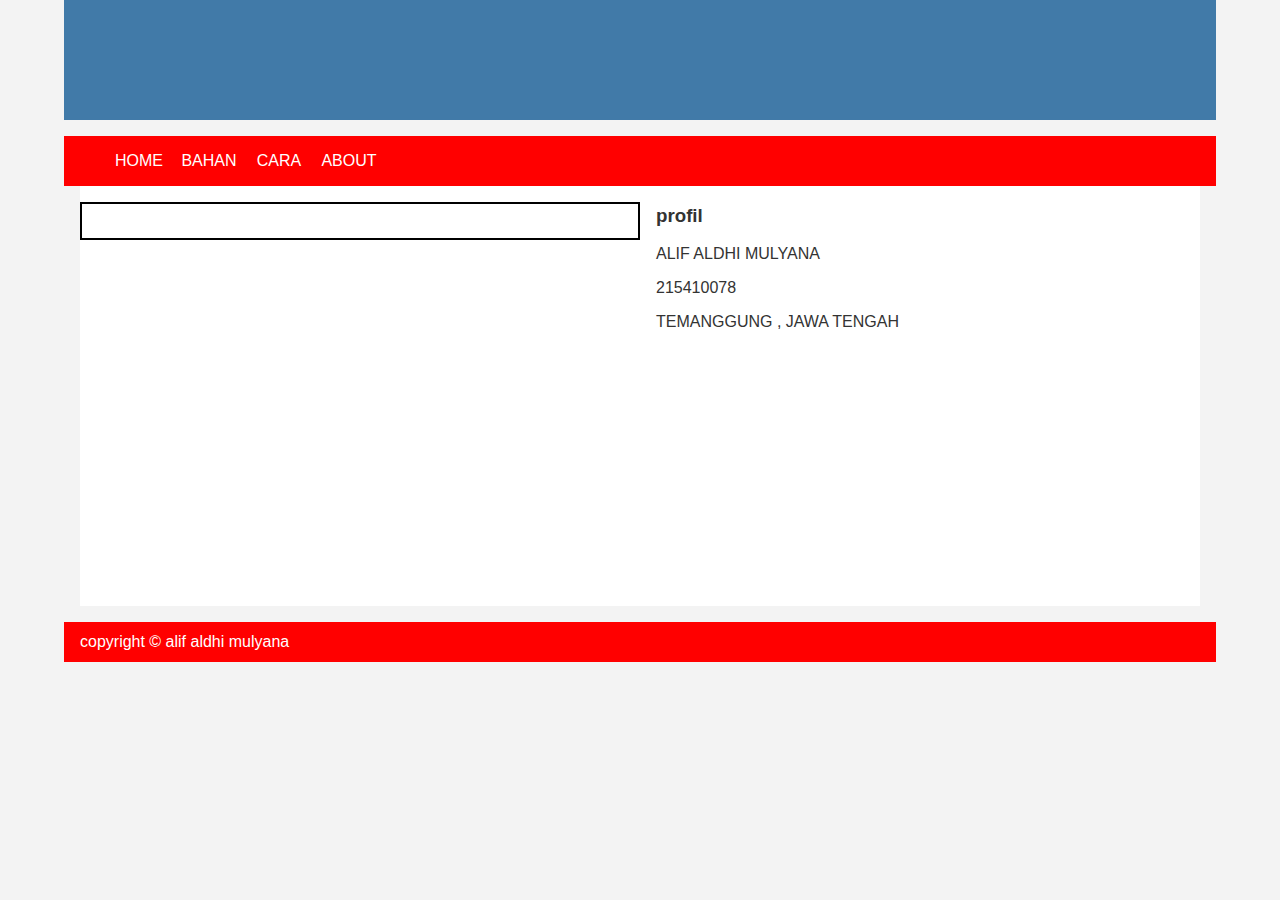
==== about.html @ b20e46e8 "Add files via upload" ====
<!DOCTYPE html>
<html>
 <head>
      <title>tugas praktikum modul 3</title>
      <link rel="stylesheet" href="style.css"/>
 </head>
 <body>
    <div class="header">
    
			<div class="img">
				<img src="image/header1.jpg" alt="">
			</div>
  
    </div>
    <div class="menu">
        <ul>
            <li><a href="index.html">HOME</a></li>
            <li><a href="bahan.html">BAHAN</a></li>
            <li><a href="cara.html">CARA</a></li>
			<li><a href="about.html">ABOUT</a></li>
        </ul>
    </div>
    <div class="content">
        <div class="jarak">
            <div class="kiri">
                <div class="border">
                    <div class="jarak">
                       
						<img src="image/foto.jpeg" alt="">
                    </div>
                </div>               
            </div>        
		<div class="kanan">
             <div class="jarak">
                <h3>profil</h3>
					<p>ALIF ALDHI MULYANA</p> 
					<p>215410078</p>
					<p>TEMANGGUNG , JAWA TENGAH</p>
             </div>   
        </div>
		</div>   
    </div>
    <div class="footer">
        <div class="jarak">
            <p>copyright © alif aldhi mulyana</p>
        </div>
    </div>
</body>
</html>
---- style.css ----
body{
    background:#f3f3f3;
    color:black;
    width:100%;
    font-family:sans-serif;
    margin:0 auto;
}

.img{
	width:100%;
    margin:auto;
	height:120px;
	line-height:120px;
}
.header{
    width:90%;
    margin:auto;
	font-family: arial black;
    height:120px;
    line-height:120px;
    background:#417aa8;
    color:#fff;
}

.menu{
    background-color:red; 
    height:50px; 
    line-height:50px; 
    position:relative;
    width:90%;
    margin:0 auto;
    padding:0 auto;
}

.jarak{
    padding:0 1pc;
}

.menu ul {
    list-style:none;
}

.menu ul li a {
    float:left; 
    width:70px; 
    display:block; 
    text-align:center; 
    color:#FFF; 
    text-decoration:none; 
}
.konten{
	width:90%;
    margin:auto;
	font-family:arial;
    height:420px;
    padding:0px;
    color:#333;
}
.menu ul li a:hover {
    background-color:black; 
    display:block;
}

.content{
    width:90%;
    margin:auto;
    height:420px;
    padding:0px;
    color:#333;
}
.kanan{
    width:50%;
    float:left;
    margin:auto;
    background:#fff;
    height:420px;
}
.border{
    border:2px solid black;
    margin-top:1pc;
    padding-bottom:1pc;
    padding-left:2pc;
    padding-right:2pc;
}

.kiri{
    width:50%;
    float:left;
    margin:auto;
    background:#fff;
    height:420px;
}



.undecor{
    text-decoration:none;
}

.footer{
    width:90%;
    margin:auto;
    height:40px;
    line-height:40px;
    background:red;
    color:#fff;
    margin-bottom: 2pc;
}
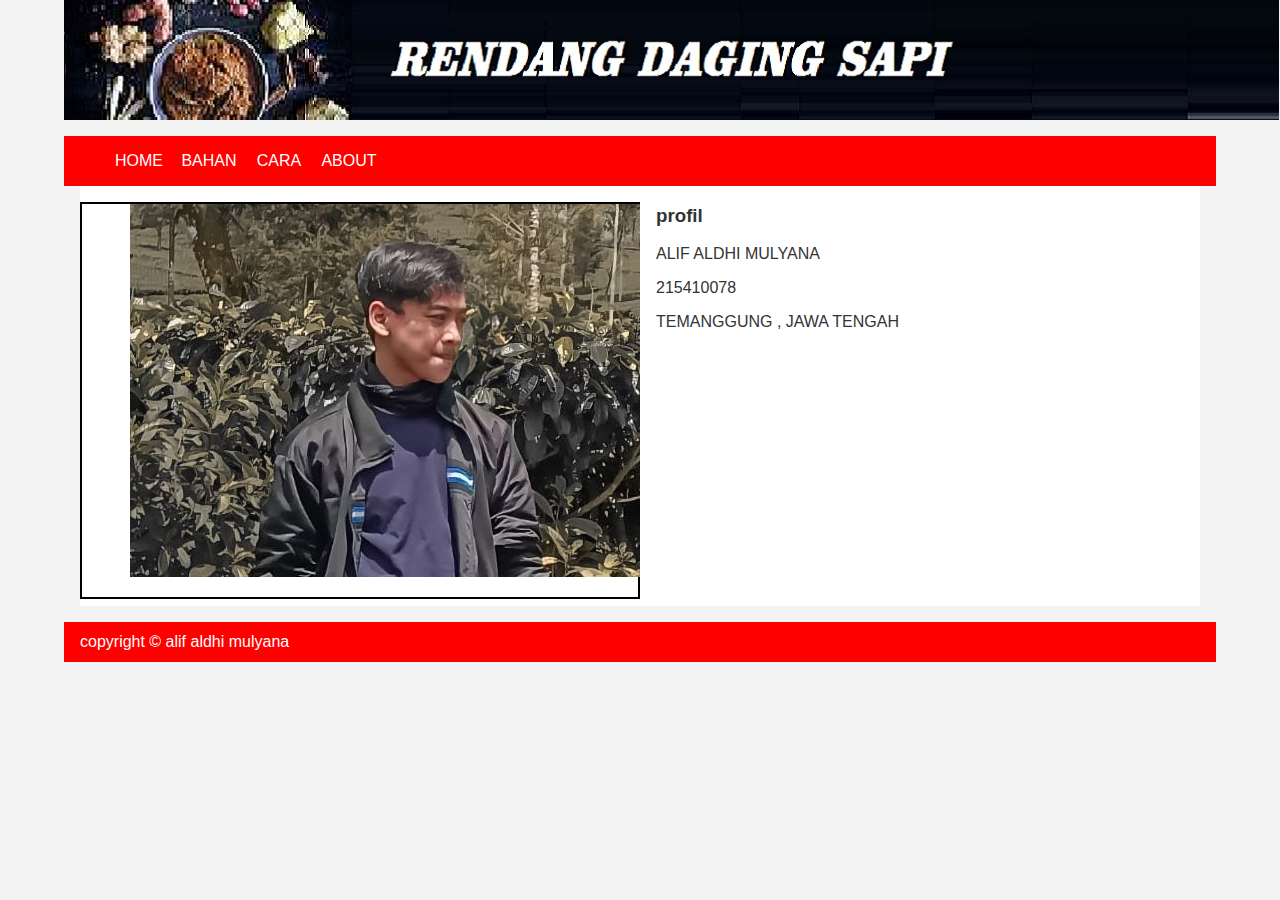
==== commit 6376ee41: "Add files via upload" ====
--- a/about.html
+++ b/about.html
@@ -8,7 +8,7 @@
     <div class="header">
     
 			<div class="img">
-				<img src="image/header1.jpg" alt="">
+				<img src="header1.jpg" alt="">
 			</div>
   
     </div>
@@ -26,7 +26,7 @@
                 <div class="border">
                     <div class="jarak">
                        
-						<img src="image/foto.jpeg" alt="">
+						<img src="foto.jpeg" alt="">
                     </div>
                 </div>               
             </div>        
